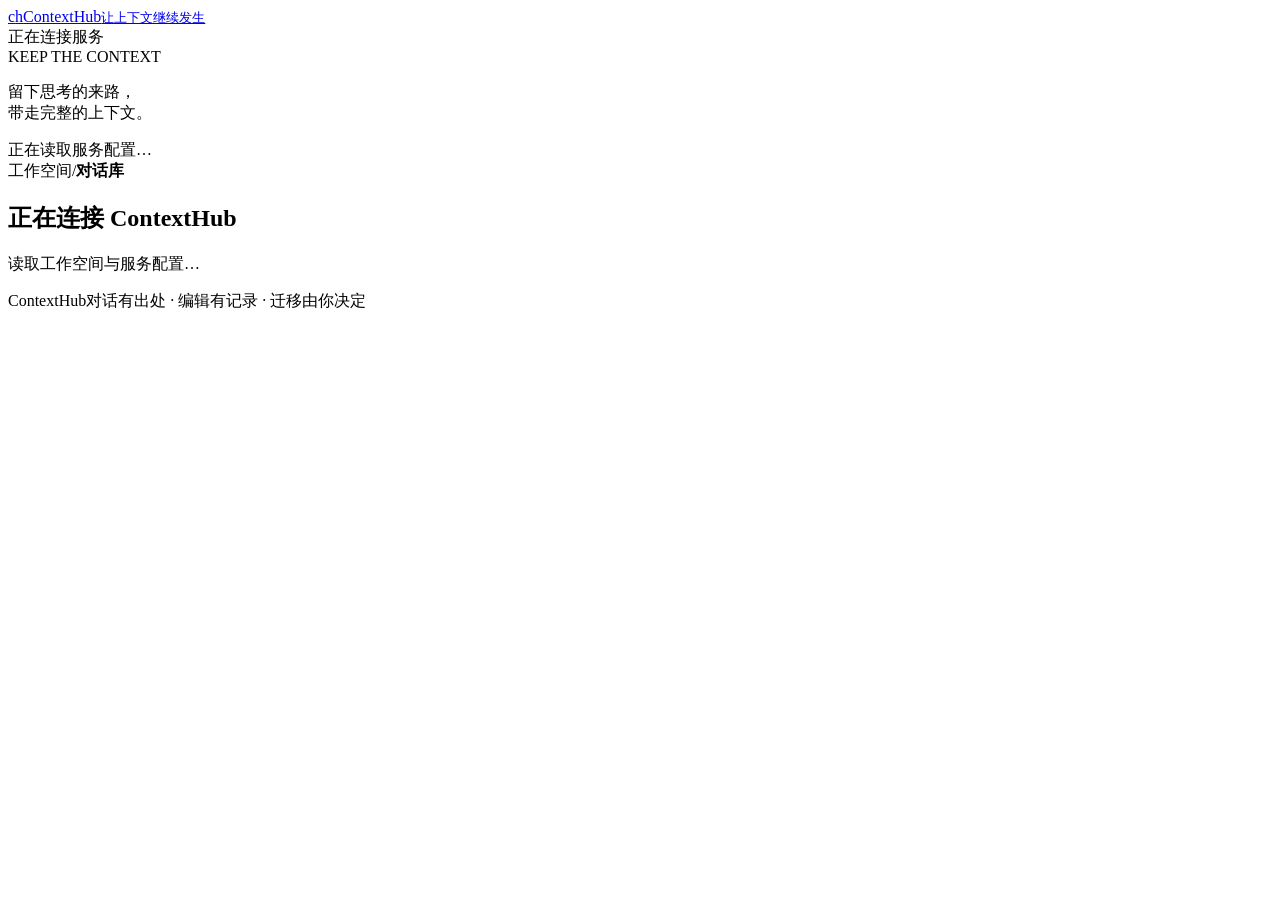
==== contexthub/static/index.html @ aa5d61b9 "Add fixed-version contribution reviews and atomic three-way merges" ====
<!doctype html>
<html lang="zh-CN">
<head>
  <meta charset="utf-8">
  <meta name="viewport" content="width=device-width, initial-scale=1">
  <meta name="color-scheme" content="light">
  <title>ContextHub · 对话随行</title>
  <link rel="stylesheet" href="/style.css">
  <script src="/versions.js" defer></script>
  <script src="/contributions.js" defer></script>
  <script src="/app.js" defer></script>
</head>
<body>
  <div class="app-shell">
    <aside class="sidebar" aria-label="主导航">
      <a class="brand" href="/" aria-label="ContextHub 首页"><span class="brand-mark" aria-hidden="true">c<span>h</span></span><span>ContextHub<small>让上下文继续发生</small></span></a>
      <div class="mode-label"><span class="status-dot"></span><span id="mode-label">正在连接服务</span></div>
      <nav class="nav-list" id="nav-list"></nav>
      <div class="sidebar-bottom"><span class="tiny-label">KEEP THE CONTEXT</span><p>留下思考的来路，<br>带走完整的上下文。</p><div class="local-note" id="boundary-note">正在读取服务配置…</div></div>
    </aside>
    <div class="workspace">
      <header class="topbar"><div class="breadcrumb"><span>工作空间</span><span class="breadcrumb-slash">/</span><strong id="breadcrumb">对话库</strong></div><div class="topbar-actions"><span class="account-name" id="account-name"></span><button class="button button-quiet" id="account-button" hidden>登录 / 注册</button></div></header>
      <main id="main-content">
        <div id="status" class="notice status-message" role="status" aria-live="polite" hidden></div>
        <section id="library-view" class="view" hidden aria-labelledby="library-title">
          <div class="page-heading"><div><span class="eyebrow">YOUR CONVERSATION LIBRARY</span><h1 id="library-title">每段对话，都有下一站。</h1><p>收藏、分享与迁移 AI 对话，让有价值的上下文延续下去。</p></div><button class="button button-primary" id="open-upload"><span aria-hidden="true">＋</span> 上传对话包</button></div>
          <div class="intro-banner"><div class="banner-symbol" aria-hidden="true">↗</div><div><h2>把一次对话，变成可带走的知识</h2><p>使用本地连接器导出 Codex 对话，在这里保存、阅读并下载完整的 .contextpack。</p></div><span class="pill">开放格式 · 你的内容</span></div>
          <div class="section-toolbar"><div><h2>对话库 <span class="count-label" id="package-count"></span></h2><p class="subtle">公开对话，以及登录后仅你可见的私有对话</p></div><form id="search-form" class="search-box" role="search"><label class="sr-only" for="search-input">搜索对话包</label><span aria-hidden="true">⌕</span><input id="search-input" name="q" placeholder="搜索标题、描述…" autocomplete="off"><button type="submit" class="search-submit">搜索</button></form></div>
          <div id="package-grid" class="package-grid"></div>
        </section>
        <section id="local-view" class="view" hidden aria-labelledby="local-title">
          <div class="page-heading"><div><span class="eyebrow">LOCAL CODEX CONNECTOR</span><h1 id="local-title">选择对话，带走上下文。</h1><p>读取此电脑上的 Codex 会话，预览、编辑脱敏，再导出为对话包。</p></div><button class="button button-secondary" id="refresh-local">刷新会话</button></div>
          <div class="intro-banner"><div class="banner-symbol" aria-hidden="true">⌘</div><div><h2>由你决定哪些内容离开本机</h2><p>预览和导出均在本地进行，不调用模型。只有你手动上传的对话包才会发送到 Hub。</p></div><span class="pill">本地连接</span></div>
          <div class="section-toolbar"><div><h2>本地会话 <span class="count-label" id="session-count"></span></h2><div class="filter-row"><label><input type="checkbox" id="include-archived"> 包含已归档</label><label><input type="checkbox" id="include-subagents"> 包含子代理</label></div></div><button class="button button-primary" id="preview-selected" disabled>预览所选对话</button></div>
          <div class="table-container"><table class="session-table"><thead><tr><th class="check-column"><input type="checkbox" id="select-all" aria-label="选择全部会话"></th><th>对话</th><th class="session-date">最近更新</th><th>来源</th></tr></thead><tbody id="session-rows"></tbody></table><div id="session-empty" class="empty-state" hidden></div></div>
          <p class="footnote" id="selection-note">选择会话后即可预览，原始会话不会被修改。</p>
        </section>
        <section id="import-view" class="view" hidden aria-labelledby="import-title">
          <div class="page-heading"><div><span class="eyebrow">RESTORE YOUR CONTEXT</span><h1 id="import-title">让对话在这里继续。</h1><p>先检查对话包，再将它导入为新的本地 Codex 会话。</p></div></div>
          <div class="import-grid"><div class="panel"><div class="step-label">01 · 检查对话包</div><h2>选择 .contextpack</h2><p class="subtle">检查内容与兼容性报告后，再确认导入。</p><label class="file-picker" for="import-file"><span class="file-icon" aria-hidden="true">↥</span><strong>选择对话包</strong><span>.contextpack 或 .zip</span><input type="file" id="import-file" accept=".contextpack,.zip,application/zip"></label><p id="import-file-info" class="file-info">尚未选择文件</p><button class="button button-secondary full-width" id="inspect-package" disabled>检查并预览</button></div><div class="panel"><div class="step-label">02 · 设置导入位置</div><h2>创建新的 Codex 会话</h2><p class="subtle">导入会创建新的会话 ID，不覆盖原始记录，也不会自动调用模型。</p><label class="field-label" for="import-cwd">目标工作目录 <span class="required">必填</span></label><input id="import-cwd" class="text-input" placeholder="例如 /home/you/projects/my-project" autocomplete="off"><p class="field-help">请填写这台电脑上已存在的绝对目录。</p><button class="button button-primary full-width" id="import-confirm" disabled>确认导入为新会话</button><p class="footnote">内容恢复与 Codex 原生界面中的呈现可能不同；以导入回执中的兼容性说明为准。</p></div></div>
          <div id="inspect-result" hidden></div><div id="import-receipt" hidden></div>
        </section>
        <section id="reader-view" class="view" hidden aria-labelledby="reader-title">
          <button class="back-button" id="reader-back">← 返回对话库</button><div class="reader-heading"><div><div class="eyebrow" id="reader-eyebrow">CONVERSATION</div><h1 id="reader-title"></h1><p id="reader-description"></p><div class="metadata-row" id="reader-metadata"></div></div><div class="reader-primary-actions"><button class="button button-primary" id="download-package">下载完整对话包</button><button class="button button-danger-quiet" id="delete-package" hidden>删除</button></div></div>
          <div id="version-workspace" hidden>
            <div id="upstream-info" class="upstream-info" hidden></div>
            <div class="version-toolbar"><div class="version-choice"><label for="version-select">版本历史</label><select id="version-select" class="text-input"></select><span id="version-position" class="pill"></span></div><div class="version-actions"><button id="copy-version-link" class="button button-small">复制此版本链接</button><button id="compare-versions" class="button button-small">比较版本</button><button id="fork-package" class="button button-secondary" hidden>Fork 到我的对话库</button><button id="open-contribution" class="button button-secondary" hidden>贡献给上游</button><button id="edit-package" class="button button-primary" hidden>编辑副本</button></div></div>
            <p id="version-description" class="version-description"></p>
            <p id="contribution-boundary" class="field-help" hidden></p>
            <details id="package-contributions-panel" class="panel package-contributions" open><summary>贡献请求 <span id="package-contribution-count" class="count-label"></span></summary><p class="subtle">查看别人带来的改进，以及这个 Fork 向上游提交的变化。</p><div id="package-contributions" aria-live="polite"></div></details>
            <div id="draft-panel" class="panel draft-panel" hidden>
              <div class="draft-heading"><div><span class="eyebrow">WORKING COPY</span><h2>编辑下一版</h2><p class="subtle" id="draft-boundary">草稿只保存在当前页面，预览并保存后才会写入版本历史。</p></div><button id="discard-draft" class="button button-danger-quiet">丢弃草稿</button></div>
              <div class="draft-fields"><div><label class="field-label" for="draft-title">对话库标题</label><input id="draft-title" class="text-input" maxlength="200"></div><div><label class="field-label" for="draft-description">描述</label><input id="draft-description" class="text-input" maxlength="2000"></div></div>
              <div class="candidate-upload"><label class="button button-secondary" for="version-file">导入对话包作为下一版<input id="version-file" type="file" accept=".contextpack,.zip,application/zip" class="sr-only"></label><span class="field-help">检查后可用整份对话包替换草稿快照。</span></div>
              <div id="candidate-preview" hidden></div><div id="candidate-actions" class="draft-actions" hidden><button id="apply-candidate" class="button button-secondary">使用此包替换草稿</button><button id="cancel-candidate" class="button button-small">取消导入</button></div>
              <label class="field-label" for="version-message">本次保存说明</label><input id="version-message" class="text-input" maxlength="2000" placeholder="例如：补充环境配置，修正文档步骤">
              <div class="draft-actions"><button id="preview-version" class="button button-secondary">预览变化</button><button id="save-version" class="button button-primary" disabled>保存新版本</button><span id="draft-status" class="subtle">尚未预览</span></div>
              <div id="draft-comparison" hidden></div>
            </div>
            <div id="compare-panel" class="panel compare-panel" hidden><div class="draft-heading"><h2>比较两个版本</h2><button id="close-comparison" class="button button-small">收起</button></div><div class="compare-controls"><label for="compare-from">从</label><select id="compare-from" class="text-input"></select><span aria-hidden="true">→</span><label for="compare-to">到</label><select id="compare-to" class="text-input"></select><button id="run-comparison" class="button button-secondary">查看变化</button></div><div id="version-comparison" aria-live="polite"></div></div>
          </div>
          <div id="reader-warnings" hidden></div><div id="export-options" class="panel export-options" hidden><div><label class="field-label" for="export-title">对话包标题</label><input class="text-input" id="export-title" maxlength="200" placeholder="为这些对话取一个名字"></div><div><label class="field-label" for="export-description">简短描述</label><input class="text-input" id="export-description" maxlength="2000" placeholder="这些上下文适合在什么时候使用"></div><label class="redact-option"><input id="redact-secrets" type="checkbox" checked> 自动脱敏常见凭据</label><p class="field-help">导出前请检查正文。自动脱敏无法识别所有敏感信息，你可以逐条编辑或移除消息。</p></div>
          <div class="reader-layout"><aside class="conversation-sidebar"><div class="tiny-label">包内对话</div><div id="conversation-tabs" class="conversation-tabs"></div><div class="reader-note">来源与编辑记录会随对话保留。未知或未支持的内容会在兼容性报告中注明。</div></aside><article class="conversation-content"><div class="conversation-toolbar"><h2 id="conversation-title"></h2><div class="copy-actions"><label class="sr-only" for="copy-format">导出格式</label><select id="copy-format"><option value="markdown">Markdown</option><option value="json">JSON</option></select><button class="button button-small" id="copy-conversation">复制</button><button class="button button-small" id="save-conversation">保存</button></div></div><div id="conversation-provenance"></div><div id="messages" class="messages"></div></article></div>
        </section>
        <section id="contribution-view" class="view" hidden aria-labelledby="contribution-title">
          <button id="contribution-back" class="back-button">← 返回上游对话库</button>
          <div class="reader-heading contribution-heading"><div><span class="eyebrow">CONVERSATIONS, TOGETHER</span><h1 id="contribution-title"></h1><div class="metadata-row"><span id="contribution-status" class="pill"></span><span id="contribution-byline"></span></div><p id="contribution-description" class="contribution-description"></p></div><button id="contribution-copy-link" class="button button-secondary">复制贡献链接</button></div>
          <div class="contribution-route"><div><span class="tiny-label">来自固定版本</span><div id="contribution-source"></div></div><span class="contribution-arrow" aria-hidden="true">→</span><div><span class="tiny-label">合并目标</span><div id="contribution-target"></div></div></div>
          <p id="contribution-version-note" class="field-help"></p>
          <div id="contribution-update-panel" class="panel" hidden><h2>更新提案版本</h2><p class="subtle">选择这个 Fork 的已保存版本。提交后会清除之前的合并检查，需要上游重新查看。</p><div class="contribution-update-controls"><label for="contribution-source-version" class="sr-only">提案使用的源版本</label><select id="contribution-source-version" class="text-input"></select><button id="contribution-update-source" class="button button-secondary">更新提案版本</button></div></div>
          <div class="panel contribution-panel"><div class="draft-heading"><div><span class="step-label">01 · 提案内容</span><h2>从 Fork 起点带来的变化</h2><p class="subtle">这里只展示提案的改动。实际发布内容请查看下方的本次合并检查。</p></div></div><div id="contribution-source-comparison"></div></div>
          <div class="panel contribution-panel"><div class="draft-heading"><div><span class="step-label">02 · 合并检查</span><h2>确认将要发布的内容</h2></div><button id="contribution-check" class="button button-secondary" hidden>检查合并</button></div><div id="contribution-check-summary" class="contribution-check-summary" aria-live="polite"></div><div id="contribution-check-actions" class="draft-actions" hidden><button id="contribution-review-check" class="button button-secondary">查看本次合并变化</button><button id="contribution-download-candidate" class="button button-small" hidden>下载完整候选包</button></div><div id="contribution-conflicts" hidden></div><div id="contribution-check-comparison" hidden></div><div id="contribution-merge-controls" class="contribution-merge-controls" hidden><p id="contribution-merge-note" class="field-help"></p><button id="contribution-merge" class="button button-primary" disabled>合并并发布新版本</button></div><div id="contribution-merged-version" hidden></div></div>
          <div class="panel contribution-panel"><div class="draft-heading"><div><span class="step-label">03 · 讨论与协作</span><h2>讨论</h2></div><div class="version-actions"><button id="contribution-close" class="button button-danger-quiet" hidden>关闭贡献请求</button><button id="contribution-reopen" class="button button-secondary" hidden>重新打开</button></div></div><div id="contribution-comments" class="contribution-comments"></div><form id="contribution-comment-form" hidden><label class="field-label" for="contribution-comment">添加评论</label><textarea id="contribution-comment" class="text-input" maxlength="4000" rows="4" placeholder="说明修改思路，或讨论需要调整的内容"></textarea><p class="field-help">未提交的评论仅保留在当前页面，刷新或关闭页面会丢失。</p><button id="contribution-comment-submit" class="button button-secondary" type="submit">提交评论</button></form><p id="contribution-comment-boundary" class="field-help"></p></div>
        </section>
        <section id="loading-view" class="view"><div class="empty-state"><span class="loading-ring" aria-hidden="true"></span><h2>正在连接 ContextHub</h2><p>读取工作空间与服务配置…</p></div></section>
      </main>
      <footer class="workspace-footer"><span>ContextHub</span><span>对话有出处 · 编辑有记录 · 迁移由你决定</span></footer>
    </div>
  </div>
  <dialog id="contribution-dialog" aria-labelledby="contribution-dialog-title"><form id="contribution-form" class="dialog-body"><button type="button" class="dialog-close" data-close="contribution-dialog" aria-label="关闭">×</button><span class="eyebrow">BRING YOUR CONTEXT BACK</span><h2 id="contribution-dialog-title">贡献给上游</h2><p id="contribution-proposal-route" class="subtle"></p><label class="field-label" for="contribution-title-input">标题</label><input id="contribution-title-input" class="text-input" maxlength="200" required placeholder="一句话说明这次改进"><label class="field-label" for="contribution-description-input">说明</label><textarea id="contribution-description-input" class="text-input" rows="5" maxlength="10000" placeholder="解决了什么问题，有哪些内容需要上游特别关注？"></textarea><p class="field-help">提案使用当前选中的固定版本。后续编辑 Fork 不会自动改变这份提案；上游查看合并候选后才能发布。</p><p id="contribution-form-error" class="inline-error" role="alert" hidden></p><button id="contribution-submit" type="submit" class="button button-primary full-width">提交贡献请求</button></form></dialog>
  <dialog id="fork-dialog" aria-labelledby="fork-title"><form id="fork-form" class="dialog-body"><button type="button" class="dialog-close" data-close="fork-dialog" aria-label="关闭">×</button><span class="eyebrow">CONTINUE THE CONVERSATION</span><h2 id="fork-title">Fork 到我的对话库</h2><p id="fork-description" class="subtle"></p><fieldset class="visibility-options"><legend>新对话库的可见性</legend><label><input type="radio" name="fork-visibility" value="private" checked><span><strong>仅自己</strong><small>创建独立的私有副本</small></span></label><label id="fork-public-option"><input type="radio" name="fork-visibility" value="public"><span><strong>公开分享</strong><small>任何人可阅读和下载新副本</small></span></label></fieldset><p id="fork-boundary" class="field-help">Fork 保留所选版本的来源；后续编辑只产生你自己的新版本。</p><p id="fork-error" class="inline-error" role="alert" hidden></p><button id="fork-submit" type="submit" class="button button-primary full-width">创建私有 Fork</button></form></dialog>
  <dialog id="auth-dialog" aria-labelledby="auth-title"><form id="auth-form" class="dialog-body"><button type="button" class="dialog-close" data-close="auth-dialog" aria-label="关闭">×</button><span class="eyebrow">YOUR CONTEXT, TOGETHER</span><h2 id="auth-title">欢迎回来</h2><p id="auth-description" class="subtle">登录后上传、管理你的对话包。</p><div class="segmented-control"><button type="button" id="login-tab" class="active">登录</button><button type="button" id="register-tab">注册</button></div><label class="field-label" for="username">用户名</label><input id="username" class="text-input" name="username" autocomplete="username" required minlength="3" maxlength="64"><label class="field-label" for="password">密码</label><input id="password" class="text-input" name="password" type="password" autocomplete="current-password" required><p id="auth-error" class="inline-error" role="alert" hidden></p><button type="submit" id="auth-submit" class="button button-primary full-width">登录</button></form></dialog>
  <dialog id="upload-dialog" aria-labelledby="upload-title"><form id="upload-form" class="dialog-body"><button type="button" class="dialog-close" data-close="upload-dialog" aria-label="关闭">×</button><span class="eyebrow">ADD TO YOUR LIBRARY</span><h2 id="upload-title">上传对话包</h2><p class="subtle">上传本地连接器导出的 .contextpack，保留对话内容与来源记录。</p><label class="file-picker" for="upload-file"><span class="file-icon" aria-hidden="true">↥</span><strong>点击选择对话包</strong><span>.contextpack 或 .zip</span><input type="file" id="upload-file" accept=".contextpack,.zip,application/zip" required></label><div id="upload-file-info" class="file-info">尚未选择文件</div><fieldset class="visibility-options"><legend>谁可以看到这个对话包？</legend><label><input type="radio" name="visibility" value="private" checked><span><strong>仅自己</strong><small>私有保存，登录后仅你可见</small></span></label><label><input type="radio" name="visibility" value="public"><span><strong>公开分享</strong><small>任何访问这个 Hub 的人均可阅读和下载</small></span></label></fieldset><p class="field-help">选择文件后会发送到服务器检查，但不会保存。请展开预览检查内容，确认没有敏感信息后再上传。</p><div id="upload-preview" hidden></div><p id="upload-error" class="inline-error" role="alert" hidden></p><button type="submit" id="upload-submit" class="button button-primary full-width" disabled>上传为私有对话包</button></form></dialog>
</body>
</html>
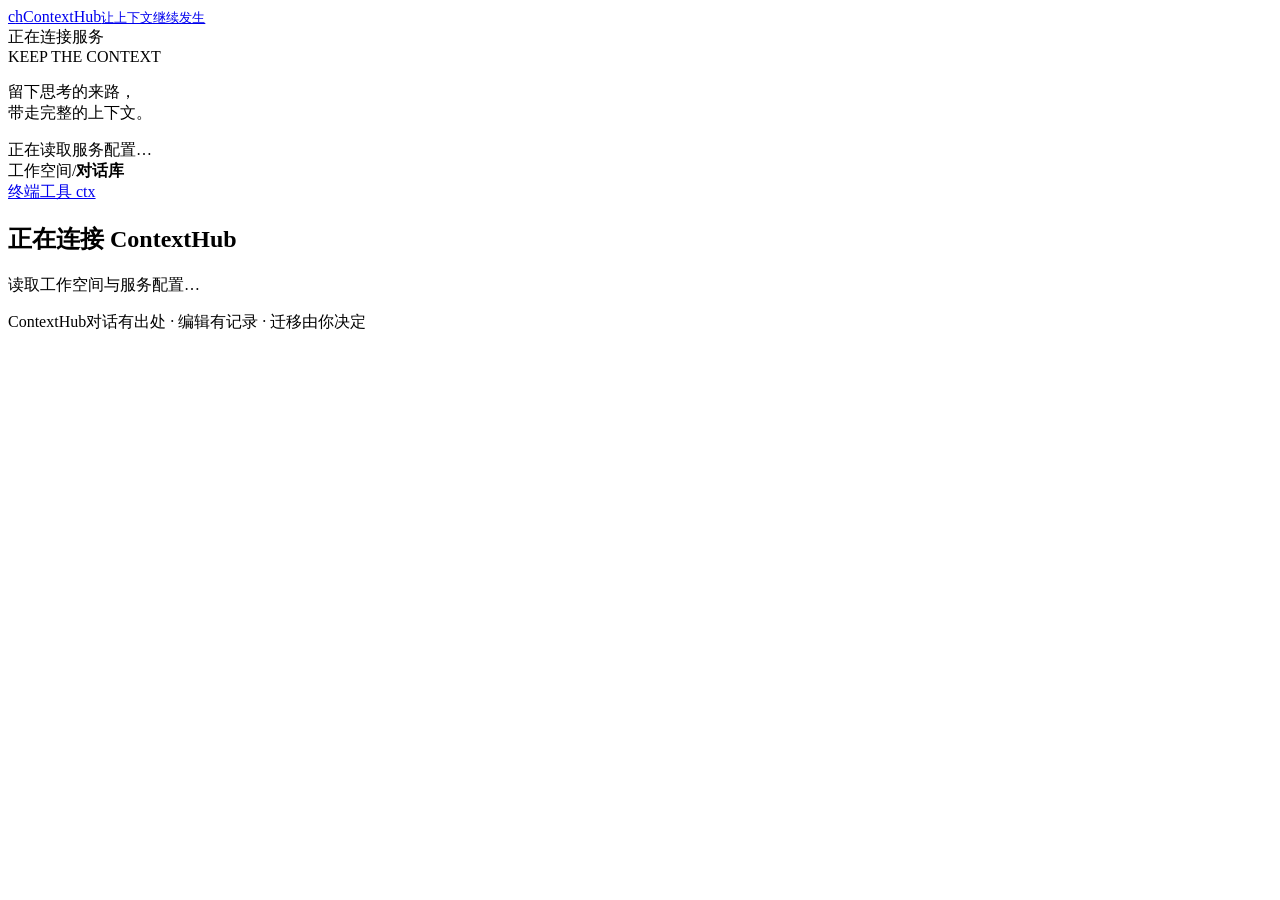
==== commit 064c73a7: "Add ctx CLI for local conversation versions and Hub synchronization" ====
--- a/contexthub/static/index.html
+++ b/contexthub/static/index.html
@@ -19,13 +19,14 @@
       <div class="sidebar-bottom"><span class="tiny-label">KEEP THE CONTEXT</span><p>留下思考的来路，<br>带走完整的上下文。</p><div class="local-note" id="boundary-note">正在读取服务配置…</div></div>
     </aside>
     <div class="workspace">
-      <header class="topbar"><div class="breadcrumb"><span>工作空间</span><span class="breadcrumb-slash">/</span><strong id="breadcrumb">对话库</strong></div><div class="topbar-actions"><span class="account-name" id="account-name"></span><button class="button button-quiet" id="account-button" hidden>登录 / 注册</button></div></header>
+      <header class="topbar"><div class="breadcrumb"><span>工作空间</span><span class="breadcrumb-slash">/</span><strong id="breadcrumb">对话库</strong></div><div class="topbar-actions"><a class="button button-quiet" href="/cli" id="cli-guide-link">终端工具 ctx</a><span class="account-name" id="account-name"></span><button class="button button-quiet" id="account-button" hidden>登录 / 注册</button></div></header>
       <main id="main-content">
         <div id="status" class="notice status-message" role="status" aria-live="polite" hidden></div>
         <section id="library-view" class="view" hidden aria-labelledby="library-title">
           <div class="page-heading"><div><span class="eyebrow">YOUR CONVERSATION LIBRARY</span><h1 id="library-title">每段对话，都有下一站。</h1><p>收藏、分享与迁移 AI 对话，让有价值的上下文延续下去。</p></div><button class="button button-primary" id="open-upload"><span aria-hidden="true">＋</span> 上传对话包</button></div>
-          <div class="intro-banner"><div class="banner-symbol" aria-hidden="true">↗</div><div><h2>把一次对话，变成可带走的知识</h2><p>使用本地连接器导出 Codex 对话，在这里保存、阅读并下载完整的 .contextpack。</p></div><span class="pill">开放格式 · 你的内容</span></div>
+          <div class="intro-banner"><div class="banner-symbol" aria-hidden="true">↗</div><div><h2>把一次对话，变成可带走的知识</h2><p>集中保存 Codex、ChatGPT、Claude、DeepSeek 对话。可识别的格式统一阅读，其他文本按来源分类存档。</p></div><span class="pill">开放格式 · 你的内容</span></div>
           <div class="section-toolbar"><div><h2>对话库 <span class="count-label" id="package-count"></span></h2><p class="subtle">公开对话，以及登录后仅你可见的私有对话</p></div><form id="search-form" class="search-box" role="search"><label class="sr-only" for="search-input">搜索对话包</label><span aria-hidden="true">⌕</span><input id="search-input" name="q" placeholder="搜索标题、描述…" autocomplete="off"><button type="submit" class="search-submit">搜索</button></form></div>
+          <div class="platform-filter-row"><label for="platform-filter">来源分类</label><select id="platform-filter" class="text-input"><option value="all">全部来源</option><option value="codex">Codex</option><option value="chatgpt">ChatGPT</option><option value="claude">Claude</option><option value="deepseek">DeepSeek</option><option value="other">其他</option></select><span class="field-help">来源由导入记录声明，不代表平台认证或支持原平台回导。</span></div>
           <div id="package-grid" class="package-grid"></div>
         </section>
         <section id="local-view" class="view" hidden aria-labelledby="local-title">
@@ -37,7 +38,7 @@
         </section>
         <section id="import-view" class="view" hidden aria-labelledby="import-title">
           <div class="page-heading"><div><span class="eyebrow">RESTORE YOUR CONTEXT</span><h1 id="import-title">让对话在这里继续。</h1><p>先检查对话包，再将它导入为新的本地 Codex 会话。</p></div></div>
-          <div class="import-grid"><div class="panel"><div class="step-label">01 · 检查对话包</div><h2>选择 .contextpack</h2><p class="subtle">检查内容与兼容性报告后，再确认导入。</p><label class="file-picker" for="import-file"><span class="file-icon" aria-hidden="true">↥</span><strong>选择对话包</strong><span>.contextpack 或 .zip</span><input type="file" id="import-file" accept=".contextpack,.zip,application/zip"></label><p id="import-file-info" class="file-info">尚未选择文件</p><button class="button button-secondary full-width" id="inspect-package" disabled>检查并预览</button></div><div class="panel"><div class="step-label">02 · 设置导入位置</div><h2>创建新的 Codex 会话</h2><p class="subtle">导入会创建新的会话 ID，不覆盖原始记录，也不会自动调用模型。</p><label class="field-label" for="import-cwd">目标工作目录 <span class="required">必填</span></label><input id="import-cwd" class="text-input" placeholder="例如 /home/you/projects/my-project" autocomplete="off"><p class="field-help">请填写这台电脑上已存在的绝对目录。</p><button class="button button-primary full-width" id="import-confirm" disabled>确认导入为新会话</button><p class="footnote">内容恢复与 Codex 原生界面中的呈现可能不同；以导入回执中的兼容性说明为准。</p></div></div>
+          <div class="import-grid"><div class="panel"><div class="step-label">01 · 检查对话包</div><h2>选择 .contextpack</h2><p class="subtle">检查内容与兼容性报告后，再确认导入。</p><label class="file-picker" for="import-file"><span class="file-icon" aria-hidden="true">↥</span><strong>选择对话包</strong><span>.contextpack 或 .zip</span><input type="file" id="import-file" accept=".contextpack,.zip,application/zip"></label><p id="import-file-info" class="file-info">尚未选择文件</p><p class="field-help" data-upload-limit></p><button class="button button-secondary full-width" id="inspect-package" disabled>检查并预览</button></div><div class="panel"><div class="step-label">02 · 设置导入位置</div><h2>创建新的 Codex 会话</h2><p class="subtle">导入会创建新的会话 ID，不覆盖原始记录，也不会自动调用模型。</p><label class="field-label" for="import-cwd">目标工作目录 <span class="required">必填</span></label><input id="import-cwd" class="text-input" placeholder="例如 /home/you/projects/my-project" autocomplete="off"><p class="field-help">请填写这台电脑上已存在的绝对目录。</p><button class="button button-primary full-width" id="import-confirm" disabled>确认导入为新会话</button><p class="footnote">内容恢复与 Codex 原生界面中的呈现可能不同；以导入回执中的兼容性说明为准。</p></div></div>
           <div id="inspect-result" hidden></div><div id="import-receipt" hidden></div>
         </section>
         <section id="reader-view" class="view" hidden aria-labelledby="reader-title">
@@ -52,7 +53,7 @@
               <div class="draft-heading"><div><span class="eyebrow">WORKING COPY</span><h2>编辑下一版</h2><p class="subtle" id="draft-boundary">草稿只保存在当前页面，预览并保存后才会写入版本历史。</p></div><button id="discard-draft" class="button button-danger-quiet">丢弃草稿</button></div>
               <div class="draft-fields"><div><label class="field-label" for="draft-title">对话库标题</label><input id="draft-title" class="text-input" maxlength="200"></div><div><label class="field-label" for="draft-description">描述</label><input id="draft-description" class="text-input" maxlength="2000"></div></div>
               <div class="candidate-upload"><label class="button button-secondary" for="version-file">导入对话包作为下一版<input id="version-file" type="file" accept=".contextpack,.zip,application/zip" class="sr-only"></label><span class="field-help">检查后可用整份对话包替换草稿快照。</span></div>
-              <div id="candidate-preview" hidden></div><div id="candidate-actions" class="draft-actions" hidden><button id="apply-candidate" class="button button-secondary">使用此包替换草稿</button><button id="cancel-candidate" class="button button-small">取消导入</button></div>
+              <p class="field-help" data-upload-limit></p><div id="candidate-preview" hidden></div><div id="candidate-actions" class="draft-actions" hidden><button id="apply-candidate" class="button button-secondary">使用此包替换草稿</button><button id="cancel-candidate" class="button button-small">取消导入</button></div>
               <label class="field-label" for="version-message">本次保存说明</label><input id="version-message" class="text-input" maxlength="2000" placeholder="例如：补充环境配置，修正文档步骤">
               <div class="draft-actions"><button id="preview-version" class="button button-secondary">预览变化</button><button id="save-version" class="button button-primary" disabled>保存新版本</button><span id="draft-status" class="subtle">尚未预览</span></div>
               <div id="draft-comparison" hidden></div>
@@ -60,7 +61,7 @@
             <div id="compare-panel" class="panel compare-panel" hidden><div class="draft-heading"><h2>比较两个版本</h2><button id="close-comparison" class="button button-small">收起</button></div><div class="compare-controls"><label for="compare-from">从</label><select id="compare-from" class="text-input"></select><span aria-hidden="true">→</span><label for="compare-to">到</label><select id="compare-to" class="text-input"></select><button id="run-comparison" class="button button-secondary">查看变化</button></div><div id="version-comparison" aria-live="polite"></div></div>
           </div>
           <div id="reader-warnings" hidden></div><div id="export-options" class="panel export-options" hidden><div><label class="field-label" for="export-title">对话包标题</label><input class="text-input" id="export-title" maxlength="200" placeholder="为这些对话取一个名字"></div><div><label class="field-label" for="export-description">简短描述</label><input class="text-input" id="export-description" maxlength="2000" placeholder="这些上下文适合在什么时候使用"></div><label class="redact-option"><input id="redact-secrets" type="checkbox" checked> 自动脱敏常见凭据</label><p class="field-help">导出前请检查正文。自动脱敏无法识别所有敏感信息，你可以逐条编辑或移除消息。</p></div>
-          <div class="reader-layout"><aside class="conversation-sidebar"><div class="tiny-label">包内对话</div><div id="conversation-tabs" class="conversation-tabs"></div><div class="reader-note">来源与编辑记录会随对话保留。未知或未支持的内容会在兼容性报告中注明。</div></aside><article class="conversation-content"><div class="conversation-toolbar"><h2 id="conversation-title"></h2><div class="copy-actions"><label class="sr-only" for="copy-format">导出格式</label><select id="copy-format"><option value="markdown">Markdown</option><option value="json">JSON</option></select><button class="button button-small" id="copy-conversation">复制</button><button class="button button-small" id="save-conversation">保存</button></div></div><div id="conversation-provenance"></div><div id="messages" class="messages"></div></article></div>
+          <div class="reader-layout"><aside class="conversation-sidebar"><div class="tiny-label">包内对话</div><div id="conversation-tabs" class="conversation-tabs"></div><div class="reader-note">来源与编辑记录会随对话保留。未知或未支持的内容会在兼容性报告中注明。</div></aside><article class="conversation-content"><div class="conversation-toolbar"><h2 id="conversation-title"></h2><div class="copy-actions"><label class="sr-only" for="copy-format">导出格式</label><select id="copy-format"><option value="markdown">Markdown</option><option value="json">JSON</option></select><button class="button button-small" id="copy-conversation">复制</button><button class="button button-small" id="save-conversation">保存</button><button class="button button-small" id="save-archive" hidden>下载存档文本</button></div></div><div id="conversation-provenance"></div><div id="messages" class="messages"></div></article></div>
         </section>
         <section id="contribution-view" class="view" hidden aria-labelledby="contribution-title">
           <button id="contribution-back" class="back-button">← 返回上游对话库</button>
@@ -78,8 +79,27 @@
     </div>
   </div>
   <dialog id="contribution-dialog" aria-labelledby="contribution-dialog-title"><form id="contribution-form" class="dialog-body"><button type="button" class="dialog-close" data-close="contribution-dialog" aria-label="关闭">×</button><span class="eyebrow">BRING YOUR CONTEXT BACK</span><h2 id="contribution-dialog-title">贡献给上游</h2><p id="contribution-proposal-route" class="subtle"></p><label class="field-label" for="contribution-title-input">标题</label><input id="contribution-title-input" class="text-input" maxlength="200" required placeholder="一句话说明这次改进"><label class="field-label" for="contribution-description-input">说明</label><textarea id="contribution-description-input" class="text-input" rows="5" maxlength="10000" placeholder="解决了什么问题，有哪些内容需要上游特别关注？"></textarea><p class="field-help">提案使用当前选中的固定版本。后续编辑 Fork 不会自动改变这份提案；上游查看合并候选后才能发布。</p><p id="contribution-form-error" class="inline-error" role="alert" hidden></p><button id="contribution-submit" type="submit" class="button button-primary full-width">提交贡献请求</button></form></dialog>
-  <dialog id="fork-dialog" aria-labelledby="fork-title"><form id="fork-form" class="dialog-body"><button type="button" class="dialog-close" data-close="fork-dialog" aria-label="关闭">×</button><span class="eyebrow">CONTINUE THE CONVERSATION</span><h2 id="fork-title">Fork 到我的对话库</h2><p id="fork-description" class="subtle"></p><fieldset class="visibility-options"><legend>新对话库的可见性</legend><label><input type="radio" name="fork-visibility" value="private" checked><span><strong>仅自己</strong><small>创建独立的私有副本</small></span></label><label id="fork-public-option"><input type="radio" name="fork-visibility" value="public"><span><strong>公开分享</strong><small>任何人可阅读和下载新副本</small></span></label></fieldset><p id="fork-boundary" class="field-help">Fork 保留所选版本的来源；后续编辑只产生你自己的新版本。</p><p id="fork-error" class="inline-error" role="alert" hidden></p><button id="fork-submit" type="submit" class="button button-primary full-width">创建私有 Fork</button></form></dialog>
+  <dialog id="fork-dialog" aria-labelledby="fork-title"><form id="fork-form" class="dialog-body"><button type="button" class="dialog-close" data-close="fork-dialog" aria-label="关闭">×</button><span class="eyebrow">CONTINUE THE CONVERSATION</span><h2 id="fork-title">Fork 到我的对话库</h2><p id="fork-description" class="subtle"></p><fieldset class="visibility-options"><legend>新对话库的可见性</legend><label><input type="radio" name="fork-visibility" value="private" checked><span><strong>仅自己</strong><small>创建独立的私有副本</small></span></label><label id="fork-public-option"><input type="radio" name="fork-visibility" value="public"><span><strong>公开分享</strong><small>任何人可阅读，登录后可下载新副本</small></span></label></fieldset><p id="fork-boundary" class="field-help">Fork 保留所选版本的来源；后续编辑只产生你自己的新版本。</p><p id="fork-error" class="inline-error" role="alert" hidden></p><button id="fork-submit" type="submit" class="button button-primary full-width">创建私有 Fork</button></form></dialog>
   <dialog id="auth-dialog" aria-labelledby="auth-title"><form id="auth-form" class="dialog-body"><button type="button" class="dialog-close" data-close="auth-dialog" aria-label="关闭">×</button><span class="eyebrow">YOUR CONTEXT, TOGETHER</span><h2 id="auth-title">欢迎回来</h2><p id="auth-description" class="subtle">登录后上传、管理你的对话包。</p><div class="segmented-control"><button type="button" id="login-tab" class="active">登录</button><button type="button" id="register-tab">注册</button></div><label class="field-label" for="username">用户名</label><input id="username" class="text-input" name="username" autocomplete="username" required minlength="3" maxlength="64"><label class="field-label" for="password">密码</label><input id="password" class="text-input" name="password" type="password" autocomplete="current-password" required><p id="auth-error" class="inline-error" role="alert" hidden></p><button type="submit" id="auth-submit" class="button button-primary full-width">登录</button></form></dialog>
-  <dialog id="upload-dialog" aria-labelledby="upload-title"><form id="upload-form" class="dialog-body"><button type="button" class="dialog-close" data-close="upload-dialog" aria-label="关闭">×</button><span class="eyebrow">ADD TO YOUR LIBRARY</span><h2 id="upload-title">上传对话包</h2><p class="subtle">上传本地连接器导出的 .contextpack，保留对话内容与来源记录。</p><label class="file-picker" for="upload-file"><span class="file-icon" aria-hidden="true">↥</span><strong>点击选择对话包</strong><span>.contextpack 或 .zip</span><input type="file" id="upload-file" accept=".contextpack,.zip,application/zip" required></label><div id="upload-file-info" class="file-info">尚未选择文件</div><fieldset class="visibility-options"><legend>谁可以看到这个对话包？</legend><label><input type="radio" name="visibility" value="private" checked><span><strong>仅自己</strong><small>私有保存，登录后仅你可见</small></span></label><label><input type="radio" name="visibility" value="public"><span><strong>公开分享</strong><small>任何访问这个 Hub 的人均可阅读和下载</small></span></label></fieldset><p class="field-help">选择文件后会发送到服务器检查，但不会保存。请展开预览检查内容，确认没有敏感信息后再上传。</p><div id="upload-preview" hidden></div><p id="upload-error" class="inline-error" role="alert" hidden></p><button type="submit" id="upload-submit" class="button button-primary full-width" disabled>上传为私有对话包</button></form></dialog>
+  <dialog id="upload-dialog" aria-labelledby="upload-title">
+    <form id="upload-form" class="dialog-body">
+      <button type="button" class="dialog-close" data-close="upload-dialog" aria-label="关闭">×</button>
+      <span class="eyebrow">ADD TO YOUR LIBRARY</span><h2 id="upload-title">上传对话文件</h2>
+      <p class="subtle">导入现有对话包或平台导出文件。统一正文便于阅读、编辑和 Fork；无法转换的文本可选择原文存档。</p>
+      <div class="upload-settings">
+        <div><label class="field-label" for="upload-platform">来源分类</label><select id="upload-platform" class="text-input"><option value="auto">自动识别</option><option value="codex">Codex</option><option value="chatgpt">ChatGPT</option><option value="claude">Claude</option><option value="deepseek">DeepSeek</option><option value="other">其他</option></select></div>
+        <div><label class="field-label" for="upload-mode">导入方式</label><select id="upload-mode" class="text-input"><option value="normalize">转换为统一对话正文</option><option value="archive">原文存档（UTF-8 文本）</option></select></div>
+      </div>
+      <p class="field-help">转换支持可识别的 JSON / JSONL 和 .contextpack；文本、Markdown 或未知格式请手动选择原文存档。分类与转换不保证可导回原平台。</p>
+      <label class="file-picker" for="upload-file"><span class="file-icon" aria-hidden="true">↥</span><strong>点击选择对话文件</strong><span>.contextpack · .zip · .json · .jsonl · .txt · .md</span><input type="file" id="upload-file" accept=".contextpack,.zip,.json,.jsonl,.txt,.md,application/zip,application/json,text/plain,text/markdown" required></label>
+      <div id="upload-file-info" class="file-info">尚未选择文件</div><p class="field-help" data-upload-limit></p>
+      <fieldset class="visibility-options"><legend>谁可以看到这个对话包？</legend><label><input type="radio" name="visibility" value="private" checked><span><strong>仅自己</strong><small>私有保存，登录后仅你可见</small></span></label><label><input type="radio" name="visibility" value="public"><span><strong>公开分享</strong><small>任何人均可阅读，登录后可下载</small></span></label></fieldset>
+      <p class="field-help">选择文件后会发送到服务器检查，但不会保存。请展开预览检查内容，确认没有敏感信息后再上传。</p>
+      <div id="upload-preview" hidden></div>
+      <label id="upload-confirmation" class="import-confirmation" hidden><input id="upload-confirm" type="checkbox"><span>我已阅读导入报告中的遗漏与保留范围说明，并检查内容。原文存档可能包含敏感元数据；我确认可以按所选可见性上传。</span></label>
+      <p id="upload-error" class="inline-error" role="alert" hidden></p>
+      <button type="submit" id="upload-submit" class="button button-primary full-width" disabled>上传为私有对话包</button>
+    </form>
+  </dialog>
 </body>
 </html>
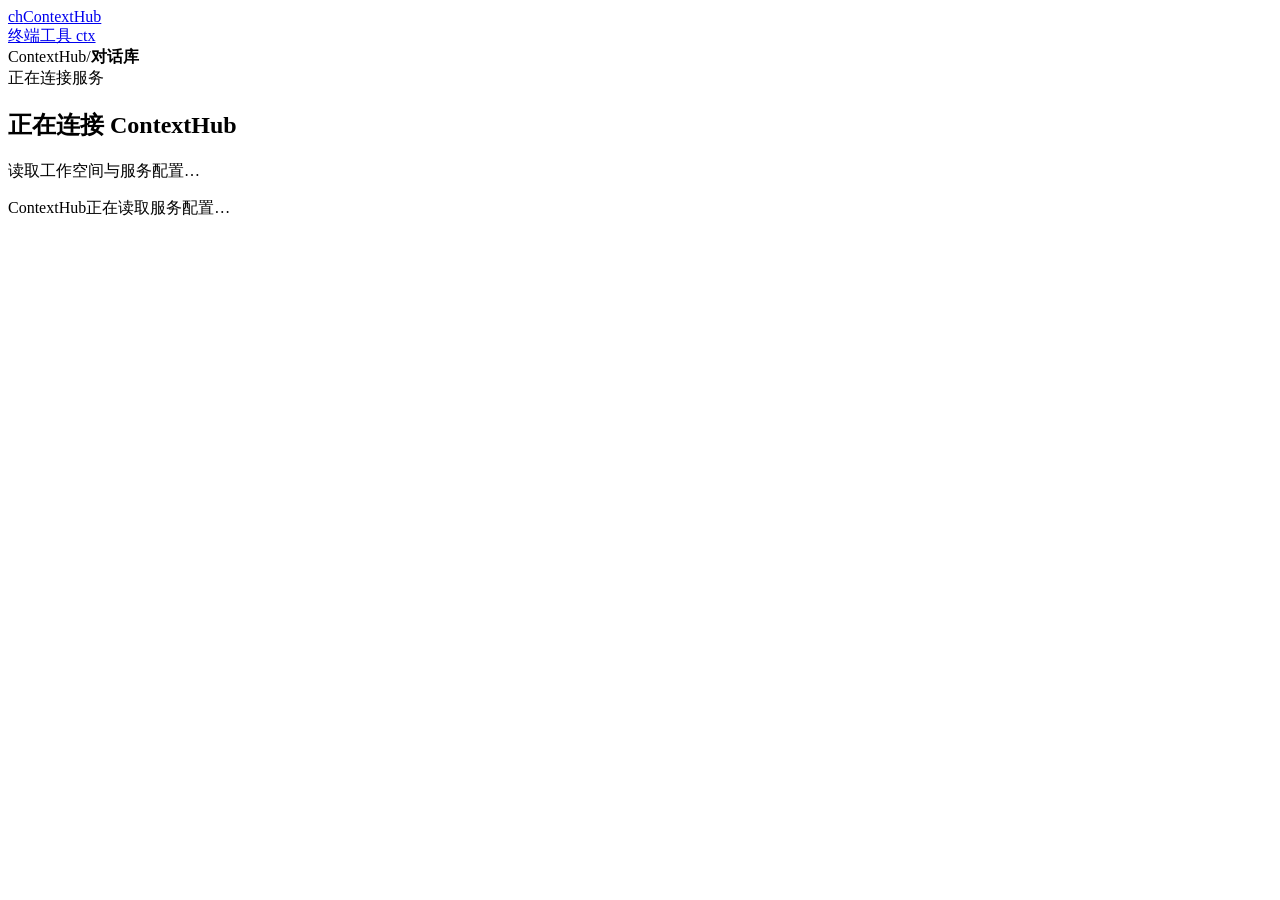
==== commit e26133e0: "feat: pair conversation checkpoints with code and redesign repository UI" ====
--- a/contexthub/static/index.html
+++ b/contexthub/static/index.html
@@ -4,28 +4,30 @@
   <meta charset="utf-8">
   <meta name="viewport" content="width=device-width, initial-scale=1">
   <meta name="color-scheme" content="light">
-  <title>ContextHub · 对话随行</title>
+  <title>ContextHub · Vibe coding 对话仓库</title>
   <link rel="stylesheet" href="/style.css">
+  <link rel="stylesheet" href="/repository.css">
+  <script src="/drafts.js" defer></script>
+  <script src="/lifecycle.js" defer></script>
   <script src="/versions.js" defer></script>
   <script src="/contributions.js" defer></script>
+  <script src="/repository.js" defer></script>
   <script src="/app.js" defer></script>
 </head>
 <body>
   <div class="app-shell">
-    <aside class="sidebar" aria-label="主导航">
-      <a class="brand" href="/" aria-label="ContextHub 首页"><span class="brand-mark" aria-hidden="true">c<span>h</span></span><span>ContextHub<small>让上下文继续发生</small></span></a>
-      <div class="mode-label"><span class="status-dot"></span><span id="mode-label">正在连接服务</span></div>
-      <nav class="nav-list" id="nav-list"></nav>
-      <div class="sidebar-bottom"><span class="tiny-label">KEEP THE CONTEXT</span><p>留下思考的来路，<br>带走完整的上下文。</p><div class="local-note" id="boundary-note">正在读取服务配置…</div></div>
-    </aside>
+    <header class="global-header">
+      <a class="brand" href="/" aria-label="ContextHub 首页"><span class="brand-mark" aria-hidden="true">ch</span><span>ContextHub</span></a>
+      <nav class="nav-list" id="nav-list" aria-label="主导航"></nav>
+      <div class="global-header-actions"><a class="button button-quiet" href="/cli" id="cli-guide-link">终端工具 ctx</a><span class="account-name" id="account-name"></span><button class="button button-quiet" id="account-button" hidden>登录 / 注册</button></div>
+    </header>
     <div class="workspace">
-      <header class="topbar"><div class="breadcrumb"><span>工作空间</span><span class="breadcrumb-slash">/</span><strong id="breadcrumb">对话库</strong></div><div class="topbar-actions"><a class="button button-quiet" href="/cli" id="cli-guide-link">终端工具 ctx</a><span class="account-name" id="account-name"></span><button class="button button-quiet" id="account-button" hidden>登录 / 注册</button></div></header>
+      <div class="topbar"><div class="breadcrumb"><span>ContextHub</span><span class="breadcrumb-slash">/</span><strong id="breadcrumb">对话库</strong></div><div class="mode-label"><span class="status-dot"></span><span id="mode-label">正在连接服务</span></div></div>
       <main id="main-content">
         <div id="status" class="notice status-message" role="status" aria-live="polite" hidden></div>
         <section id="library-view" class="view" hidden aria-labelledby="library-title">
-          <div class="page-heading"><div><span class="eyebrow">YOUR CONVERSATION LIBRARY</span><h1 id="library-title">每段对话，都有下一站。</h1><p>收藏、分享与迁移 AI 对话，让有价值的上下文延续下去。</p></div><button class="button button-primary" id="open-upload"><span aria-hidden="true">＋</span> 上传对话包</button></div>
-          <div class="intro-banner"><div class="banner-symbol" aria-hidden="true">↗</div><div><h2>把一次对话，变成可带走的知识</h2><p>集中保存 Codex、ChatGPT、Claude、DeepSeek 对话。可识别的格式统一阅读，其他文本按来源分类存档。</p></div><span class="pill">开放格式 · 你的内容</span></div>
-          <div class="section-toolbar"><div><h2>对话库 <span class="count-label" id="package-count"></span></h2><p class="subtle">公开对话，以及登录后仅你可见的私有对话</p></div><form id="search-form" class="search-box" role="search"><label class="sr-only" for="search-input">搜索对话包</label><span aria-hidden="true">⌕</span><input id="search-input" name="q" placeholder="搜索标题、描述…" autocomplete="off"><button type="submit" class="search-submit">搜索</button></form></div>
+          <div class="page-heading"><div><h1 id="library-title">对话仓库</h1><p>管理 AI 对话的版本、贡献与关联代码，继续你的下一次开发。</p></div><button class="button button-primary" id="open-upload"><span aria-hidden="true">＋</span> 上传对话包</button></div>
+          <div class="section-toolbar"><div><h2>对话库 <span class="count-label" id="package-count"></span></h2><p class="subtle">公开仓库与仅自己可见的私有仓库</p></div><form id="search-form" class="search-box" role="search"><label class="sr-only" for="search-input">搜索对话包</label><span aria-hidden="true">⌕</span><input id="search-input" name="q" placeholder="搜索标题、描述…" autocomplete="off"><button type="submit" class="search-submit">搜索</button></form></div>
           <div class="platform-filter-row"><label for="platform-filter">来源分类</label><select id="platform-filter" class="text-input"><option value="all">全部来源</option><option value="codex">Codex</option><option value="chatgpt">ChatGPT</option><option value="claude">Claude</option><option value="deepseek">DeepSeek</option><option value="other">其他</option></select><span class="field-help">来源由导入记录声明，不代表平台认证或支持原平台回导。</span></div>
           <div id="package-grid" class="package-grid"></div>
         </section>
@@ -38,30 +40,49 @@
         </section>
         <section id="import-view" class="view" hidden aria-labelledby="import-title">
           <div class="page-heading"><div><span class="eyebrow">RESTORE YOUR CONTEXT</span><h1 id="import-title">让对话在这里继续。</h1><p>先检查对话包，再将它导入为新的本地 Codex 会话。</p></div></div>
-          <div class="import-grid"><div class="panel"><div class="step-label">01 · 检查对话包</div><h2>选择 .contextpack</h2><p class="subtle">检查内容与兼容性报告后，再确认导入。</p><label class="file-picker" for="import-file"><span class="file-icon" aria-hidden="true">↥</span><strong>选择对话包</strong><span>.contextpack 或 .zip</span><input type="file" id="import-file" accept=".contextpack,.zip,application/zip"></label><p id="import-file-info" class="file-info">尚未选择文件</p><p class="field-help" data-upload-limit></p><button class="button button-secondary full-width" id="inspect-package" disabled>检查并预览</button></div><div class="panel"><div class="step-label">02 · 设置导入位置</div><h2>创建新的 Codex 会话</h2><p class="subtle">导入会创建新的会话 ID，不覆盖原始记录，也不会自动调用模型。</p><label class="field-label" for="import-cwd">目标工作目录 <span class="required">必填</span></label><input id="import-cwd" class="text-input" placeholder="例如 /home/you/projects/my-project" autocomplete="off"><p class="field-help">请填写这台电脑上已存在的绝对目录。</p><button class="button button-primary full-width" id="import-confirm" disabled>确认导入为新会话</button><p class="footnote">内容恢复与 Codex 原生界面中的呈现可能不同；以导入回执中的兼容性说明为准。</p></div></div>
+          <div class="import-grid"><div class="panel"><div class="step-label">01 · 检查对话包</div><h2>选择 .contextpack</h2><p class="subtle">检查内容与兼容性报告后，再确认导入。</p><label class="file-picker" for="import-file"><span class="file-icon" aria-hidden="true">↥</span><strong>选择对话包</strong><span>.contextpack 或 .zip</span><input type="file" id="import-file" accept=".contextpack,.zip,application/zip"></label><p id="import-file-info" class="file-info">尚未选择文件</p><p class="field-help" data-upload-limit></p><button class="button button-secondary full-width" id="inspect-package" disabled>检查并预览</button></div><div class="panel"><div class="step-label">02 · 设置导入位置</div><h2>创建新的 Codex 会话</h2><p class="subtle">导入会创建新的会话 ID，不覆盖原始记录，也不会自动调用模型。</p><label class="field-label" for="import-cwd">目标工作目录 <span class="required">必填</span></label><input id="import-cwd" class="text-input" placeholder="例如 /home/you/projects/my-project" autocomplete="off"><p class="field-help">请填写这台电脑上已存在的绝对目录。</p><label class="field-label" for="import-mode">恢复方式</label><select id="import-mode" class="text-input"><option value="timeline">重建可继续的原生文本时间线</option><option value="context">仅注入上下文（兼容模式）</option></select><p class="field-help">时间线重建当前支持 Codex 0.153.4；其他版本可显式选择上下文模式。不会恢复附件、工具状态或源机器权限。</p><button class="button button-primary full-width" id="import-confirm" disabled>确认导入为新会话</button><p class="footnote">内容恢复与 Codex 原生界面中的呈现可能不同；以导入回执中的兼容性说明为准。</p></div></div>
           <div id="inspect-result" hidden></div><div id="import-receipt" hidden></div>
         </section>
         <section id="reader-view" class="view" hidden aria-labelledby="reader-title">
-          <button class="back-button" id="reader-back">← 返回对话库</button><div class="reader-heading"><div><div class="eyebrow" id="reader-eyebrow">CONVERSATION</div><h1 id="reader-title"></h1><p id="reader-description"></p><div class="metadata-row" id="reader-metadata"></div></div><div class="reader-primary-actions"><button class="button button-primary" id="download-package">下载完整对话包</button><button class="button button-danger-quiet" id="delete-package" hidden>删除</button></div></div>
+          <button class="back-button" id="reader-back">← 返回对话库</button><div class="reader-heading"><div><div class="eyebrow" id="reader-eyebrow">CONVERSATION</div><div class="repository-name"><span id="reader-owner"></span><span class="repository-slash" aria-hidden="true">/</span><h1 id="reader-title"></h1><span id="repository-visibility" class="visibility-badge"></span></div><p id="reader-description"></p><div class="metadata-row" id="reader-metadata"></div></div><div class="reader-primary-actions"><button class="button button-primary" id="download-package">下载完整对话包</button><button class="button button-danger-quiet" id="delete-package" hidden>删除</button></div></div>
+          <nav class="repository-navigation" id="repository-navigation" aria-label="仓库导航">
+            <a href="#conversation-section" class="repository-nav-item active" data-repository-section="conversation-section" aria-current="location"><span aria-hidden="true">▤</span> 对话</a>
+            <a href="#version-workspace" class="repository-nav-item" data-repository-section="version-workspace"><span aria-hidden="true">◷</span> 版本历史</a>
+            <a href="#package-contributions-panel" class="repository-nav-item" data-repository-section="package-contributions-panel"><span aria-hidden="true">⑂</span> 贡献请求</a>
+            <a href="#code-checkpoint-panel" class="repository-nav-item" data-repository-section="code-checkpoint-panel"><span aria-hidden="true">⌘</span> 关联代码</a>
+            <a href="#library-settings" class="repository-nav-item" data-repository-section="library-settings" id="repository-settings-tab"><span aria-hidden="true">⚙</span> 设置</a>
+          </nav>
+          <div class="repository-columns"><div class="repository-main">
           <div id="version-workspace" hidden>
             <div id="upstream-info" class="upstream-info" hidden></div>
             <div class="version-toolbar"><div class="version-choice"><label for="version-select">版本历史</label><select id="version-select" class="text-input"></select><span id="version-position" class="pill"></span></div><div class="version-actions"><button id="copy-version-link" class="button button-small">复制此版本链接</button><button id="compare-versions" class="button button-small">比较版本</button><button id="fork-package" class="button button-secondary" hidden>Fork 到我的对话库</button><button id="open-contribution" class="button button-secondary" hidden>贡献给上游</button><button id="edit-package" class="button button-primary" hidden>编辑副本</button></div></div>
             <p id="version-description" class="version-description"></p>
-            <p id="contribution-boundary" class="field-help" hidden></p>
-            <details id="package-contributions-panel" class="panel package-contributions" open><summary>贡献请求 <span id="package-contribution-count" class="count-label"></span></summary><p class="subtle">查看别人带来的改进，以及这个 Fork 向上游提交的变化。</p><div id="package-contributions" aria-live="polite"></div></details>
+            <div id="draft-recovery" class="notice" hidden>你有一份仅自己可见的服务器草稿。<button id="restore-draft" class="button button-small">恢复草稿</button></div>
+
             <div id="draft-panel" class="panel draft-panel" hidden>
-              <div class="draft-heading"><div><span class="eyebrow">WORKING COPY</span><h2>编辑下一版</h2><p class="subtle" id="draft-boundary">草稿只保存在当前页面，预览并保存后才会写入版本历史。</p></div><button id="discard-draft" class="button button-danger-quiet">丢弃草稿</button></div>
+              <div class="draft-heading"><div><span class="eyebrow">WORKING COPY</span><h2>编辑下一版</h2><p class="subtle" id="draft-boundary">草稿自动保存到服务器，仅你可见。预览并发布后才会写入版本历史。</p></div><button id="discard-draft" class="button button-danger-quiet">丢弃草稿</button></div>
               <div class="draft-fields"><div><label class="field-label" for="draft-title">对话库标题</label><input id="draft-title" class="text-input" maxlength="200"></div><div><label class="field-label" for="draft-description">描述</label><input id="draft-description" class="text-input" maxlength="2000"></div></div>
               <div class="candidate-upload"><label class="button button-secondary" for="version-file">导入对话包作为下一版<input id="version-file" type="file" accept=".contextpack,.zip,application/zip" class="sr-only"></label><span class="field-help">检查后可用整份对话包替换草稿快照。</span></div>
               <p class="field-help" data-upload-limit></p><div id="candidate-preview" hidden></div><div id="candidate-actions" class="draft-actions" hidden><button id="apply-candidate" class="button button-secondary">使用此包替换草稿</button><button id="cancel-candidate" class="button button-small">取消导入</button></div>
               <label class="field-label" for="version-message">本次保存说明</label><input id="version-message" class="text-input" maxlength="2000" placeholder="例如：补充环境配置，修正文档步骤">
               <div class="draft-actions"><button id="preview-version" class="button button-secondary">预览变化</button><button id="save-version" class="button button-primary" disabled>保存新版本</button><span id="draft-status" class="subtle">尚未预览</span></div>
+              <div class="draft-actions"><span id="draft-autosave-status" class="subtle" aria-live="polite"></span><button id="save-private-draft" class="button button-small">立即保存草稿</button><button id="download-draft-backup" class="button button-small">下载草稿备份</button><button id="reload-server-draft" class="button button-small">恢复服务器草稿</button></div>
               <div id="draft-comparison" hidden></div>
             </div>
             <div id="compare-panel" class="panel compare-panel" hidden><div class="draft-heading"><h2>比较两个版本</h2><button id="close-comparison" class="button button-small">收起</button></div><div class="compare-controls"><label for="compare-from">从</label><select id="compare-from" class="text-input"></select><span aria-hidden="true">→</span><label for="compare-to">到</label><select id="compare-to" class="text-input"></select><button id="run-comparison" class="button button-secondary">查看变化</button></div><div id="version-comparison" aria-live="polite"></div></div>
           </div>
-          <div id="reader-warnings" hidden></div><div id="export-options" class="panel export-options" hidden><div><label class="field-label" for="export-title">对话包标题</label><input class="text-input" id="export-title" maxlength="200" placeholder="为这些对话取一个名字"></div><div><label class="field-label" for="export-description">简短描述</label><input class="text-input" id="export-description" maxlength="2000" placeholder="这些上下文适合在什么时候使用"></div><label class="redact-option"><input id="redact-secrets" type="checkbox" checked> 自动脱敏常见凭据</label><p class="field-help">导出前请检查正文。自动脱敏无法识别所有敏感信息，你可以逐条编辑或移除消息。</p></div>
-          <div class="reader-layout"><aside class="conversation-sidebar"><div class="tiny-label">包内对话</div><div id="conversation-tabs" class="conversation-tabs"></div><div class="reader-note">来源与编辑记录会随对话保留。未知或未支持的内容会在兼容性报告中注明。</div></aside><article class="conversation-content"><div class="conversation-toolbar"><h2 id="conversation-title"></h2><div class="copy-actions"><label class="sr-only" for="copy-format">导出格式</label><select id="copy-format"><option value="markdown">Markdown</option><option value="json">JSON</option></select><button class="button button-small" id="copy-conversation">复制</button><button class="button button-small" id="save-conversation">保存</button><button class="button button-small" id="save-archive" hidden>下载存档文本</button></div></div><div id="conversation-provenance"></div><div id="messages" class="messages"></div></article></div>
+          <details id="reader-report" class="repository-report"><summary>导入与兼容性说明</summary><div id="reader-warnings" hidden></div></details><div id="export-options" class="panel export-options" hidden><div><label class="field-label" for="export-title">对话包标题</label><input class="text-input" id="export-title" maxlength="200" placeholder="为这些对话取一个名字"></div><div><label class="field-label" for="export-description">简短描述</label><input class="text-input" id="export-description" maxlength="2000" placeholder="这些上下文适合在什么时候使用"></div><label class="redact-option"><input id="redact-secrets" type="checkbox" checked> 自动脱敏常见凭据</label><p class="field-help">导出前请检查正文。自动脱敏无法识别所有敏感信息，你可以逐条编辑或移除消息。</p></div>
+          <div class="reader-layout" id="conversation-section"><aside class="conversation-sidebar"><div class="tiny-label">对话目录</div><div id="conversation-tabs" class="conversation-tabs"></div><div class="reader-note">来源与编辑记录会随对话保留。未知或未支持的内容会在兼容性报告中注明。</div></aside><article class="conversation-content"><div class="conversation-toolbar"><h2 id="conversation-title"></h2><div class="copy-actions"><label class="sr-only" for="copy-format">导出格式</label><select id="copy-format"><option value="markdown">Markdown</option><option value="json">JSON</option></select><button class="button button-small" id="copy-conversation">复制</button><button class="button button-small" id="save-conversation">保存</button><button class="button button-small" id="save-archive" hidden>下载存档文本</button></div></div><div id="conversation-provenance"></div><div id="messages" class="messages"></div></article></div>
+          <div class="repository-collaboration">
+            <p id="contribution-boundary" class="field-help" hidden></p>
+            <details id="package-contributions-panel" class="panel package-contributions" open><summary>贡献请求 <span id="package-contribution-count" class="count-label"></span></summary><p class="subtle">查看别人带来的改进，以及这个 Fork 向上游提交的变化。</p><div id="package-contributions" aria-live="polite"></div></details>
+            <details id="library-settings" class="panel" hidden><summary>对话库设置</summary><p class="field-help">可见性变更适用于所有历史版本。已经下载或 Fork 的内容无法撤回。</p><div class="draft-actions"><button id="change-visibility" class="button button-secondary">修改可见性</button><button id="purge-package" class="button button-danger-quiet">永久清理此库</button></div><p class="field-help">永久清理删除此库的版本、草稿与记录；其他库依赖的共享内容和独立备份保留。</p></details>
+          </div></div>
+          <aside class="repository-about" aria-label="仓库信息">
+            <section class="about-section"><h2>About</h2><p id="repository-about-description"></p><div id="repository-about-platforms" class="platform-badges"></div><dl id="repository-about-facts"></dl></section>
+            <section id="code-checkpoint-panel" class="about-section" tabindex="-1"><h2>关联代码</h2><div id="code-checkpoint-content"></div></section>
+            <section class="about-section"><h2>同步恢复</h2><p>在本机用 ctx 恢复同一检查点的对话与代码。</p><a class="text-button repository-help-link" href="/cli#code-checkpoints">查看检查点与恢复说明 →</a><details class="checkpoint-guide"><summary>终端操作示例</summary><p>在对话工作区保存当前对话与干净的代码提交：</p><pre>ctx checkpoint --code /path/to/code -m "记录当前实现"</pre><p>先登录并克隆页面所选版本，再用本机代码仓库恢复到新目录。请替换代码路径与 NEWDIR：</p><pre id="checkpoint-restore-command">ctx restore REF --code /path/to/code --to NEWDIR</pre><p>命令创建恢复副本。加上 <code>--codex</code> 可继续导入本机 Codex；多段对话时用 <code>--conversation ID</code> 选择一段。导入结果以本地回执为准。</p></details></section>
+          </aside></div>
         </section>
         <section id="contribution-view" class="view" hidden aria-labelledby="contribution-title">
           <button id="contribution-back" class="back-button">← 返回上游对话库</button>
@@ -75,7 +96,7 @@
         </section>
         <section id="loading-view" class="view"><div class="empty-state"><span class="loading-ring" aria-hidden="true"></span><h2>正在连接 ContextHub</h2><p>读取工作空间与服务配置…</p></div></section>
       </main>
-      <footer class="workspace-footer"><span>ContextHub</span><span>对话有出处 · 编辑有记录 · 迁移由你决定</span></footer>
+      <footer class="workspace-footer"><span>ContextHub</span><span id="boundary-note">正在读取服务配置…</span></footer>
     </div>
   </div>
   <dialog id="contribution-dialog" aria-labelledby="contribution-dialog-title"><form id="contribution-form" class="dialog-body"><button type="button" class="dialog-close" data-close="contribution-dialog" aria-label="关闭">×</button><span class="eyebrow">BRING YOUR CONTEXT BACK</span><h2 id="contribution-dialog-title">贡献给上游</h2><p id="contribution-proposal-route" class="subtle"></p><label class="field-label" for="contribution-title-input">标题</label><input id="contribution-title-input" class="text-input" maxlength="200" required placeholder="一句话说明这次改进"><label class="field-label" for="contribution-description-input">说明</label><textarea id="contribution-description-input" class="text-input" rows="5" maxlength="10000" placeholder="解决了什么问题，有哪些内容需要上游特别关注？"></textarea><p class="field-help">提案使用当前选中的固定版本。后续编辑 Fork 不会自动改变这份提案；上游查看合并候选后才能发布。</p><p id="contribution-form-error" class="inline-error" role="alert" hidden></p><button id="contribution-submit" type="submit" class="button button-primary full-width">提交贡献请求</button></form></dialog>
